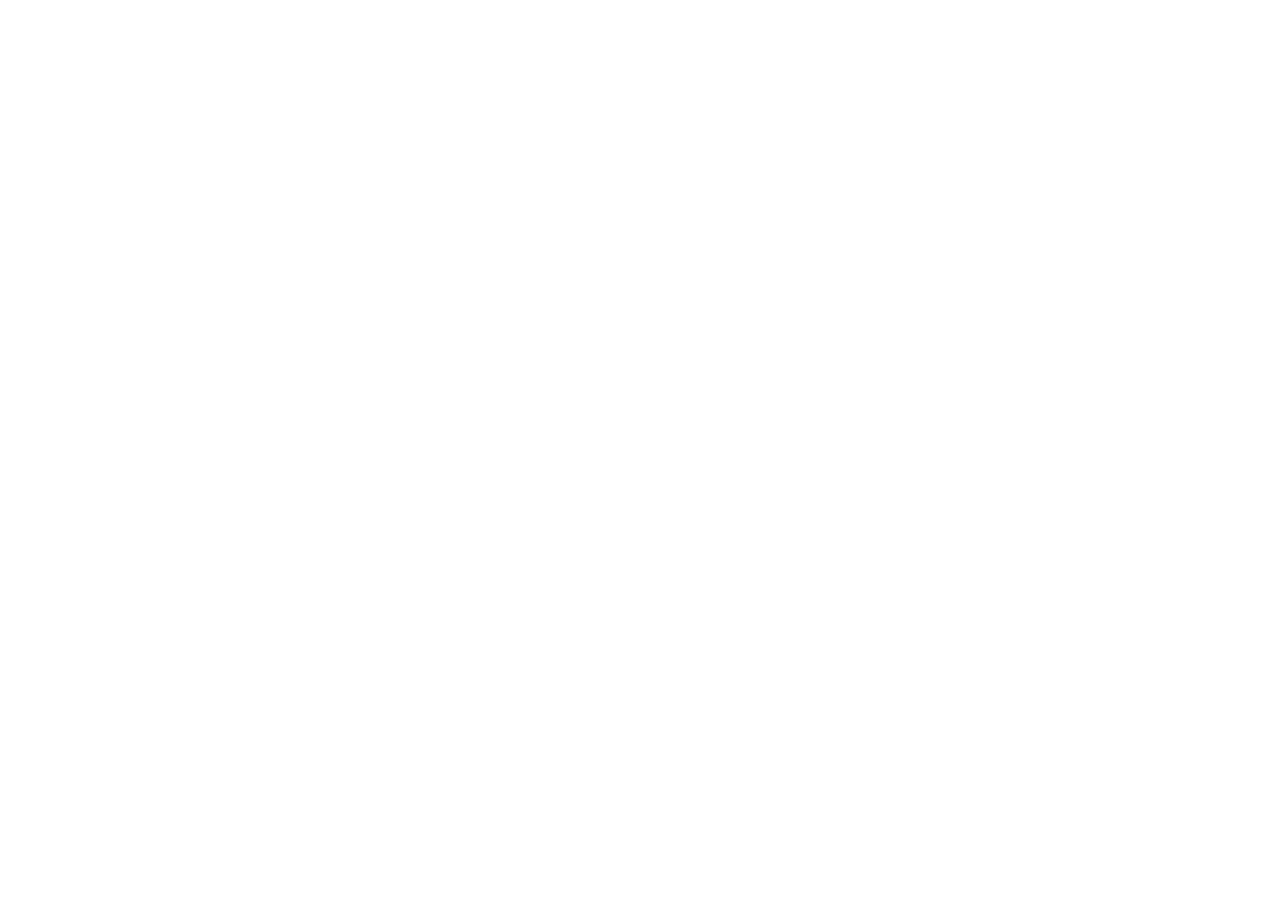
==== zivotopis.html @ 29db1cc6 "Založení projektu a připojení CSS souboru." ====
<!DOCTYPE html>
<html lang="en">
<head>
    <meta charset="UTF-8">
    <meta http-equiv="X-UA-Compatible" content="IE=edge">
    <meta name="viewport" content="width=device-width, initial-scale=1.0">
    <title>Document</title>
    <link rel="stylesheet" href="style-zivotopis.css">
</head>
<body>
    
</body>
</html>
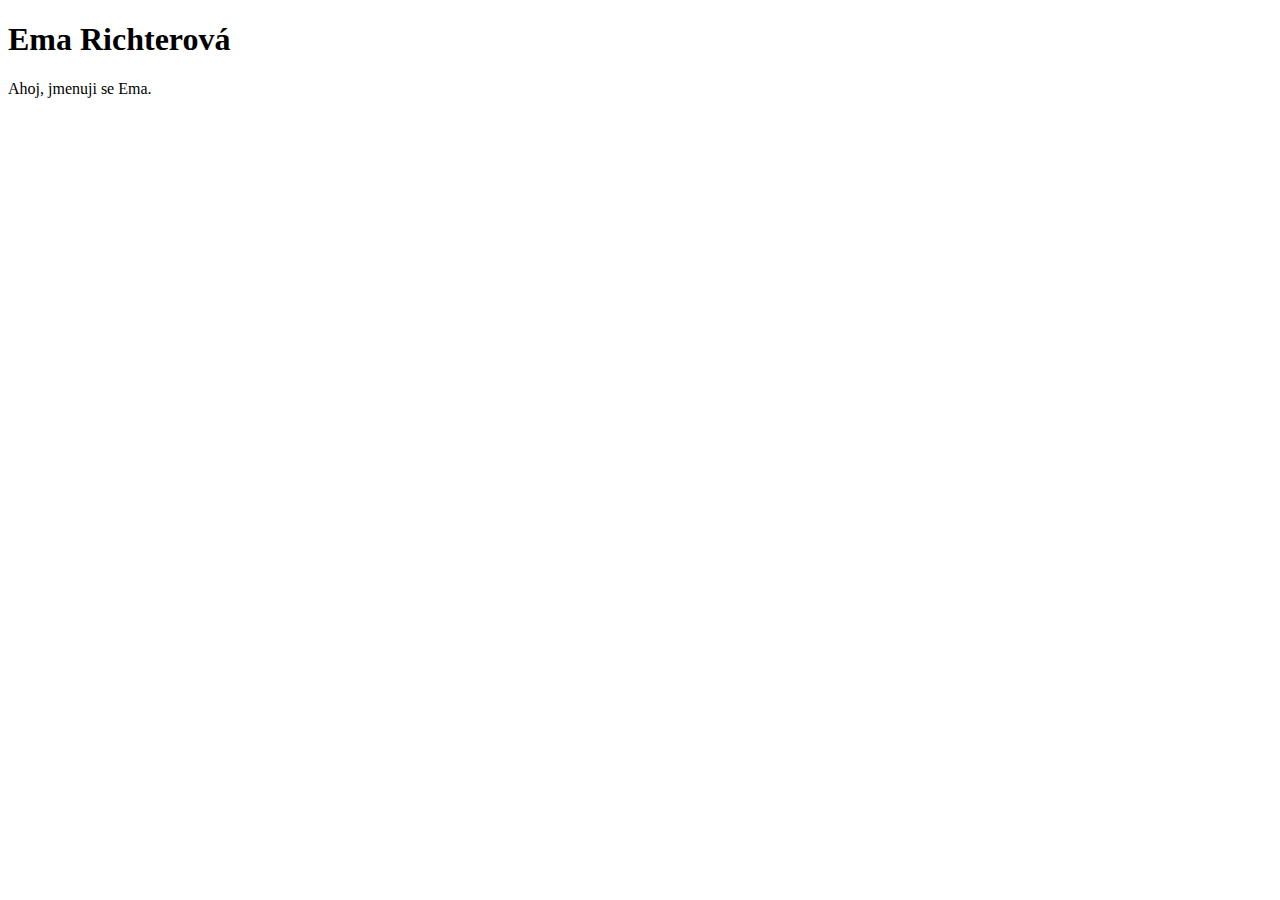
==== commit a3509a67: "Zkouška, zda funguje propojení s GitHubem." ====
--- a/zivotopis.html
+++ b/zivotopis.html
@@ -8,6 +8,8 @@
     <link rel="stylesheet" href="style-zivotopis.css">
 </head>
 <body>
-    
+    <h1>Ema Richterová</h1>
+
+    <p>Ahoj, jmenuji se Ema.</p>
 </body>
 </html>